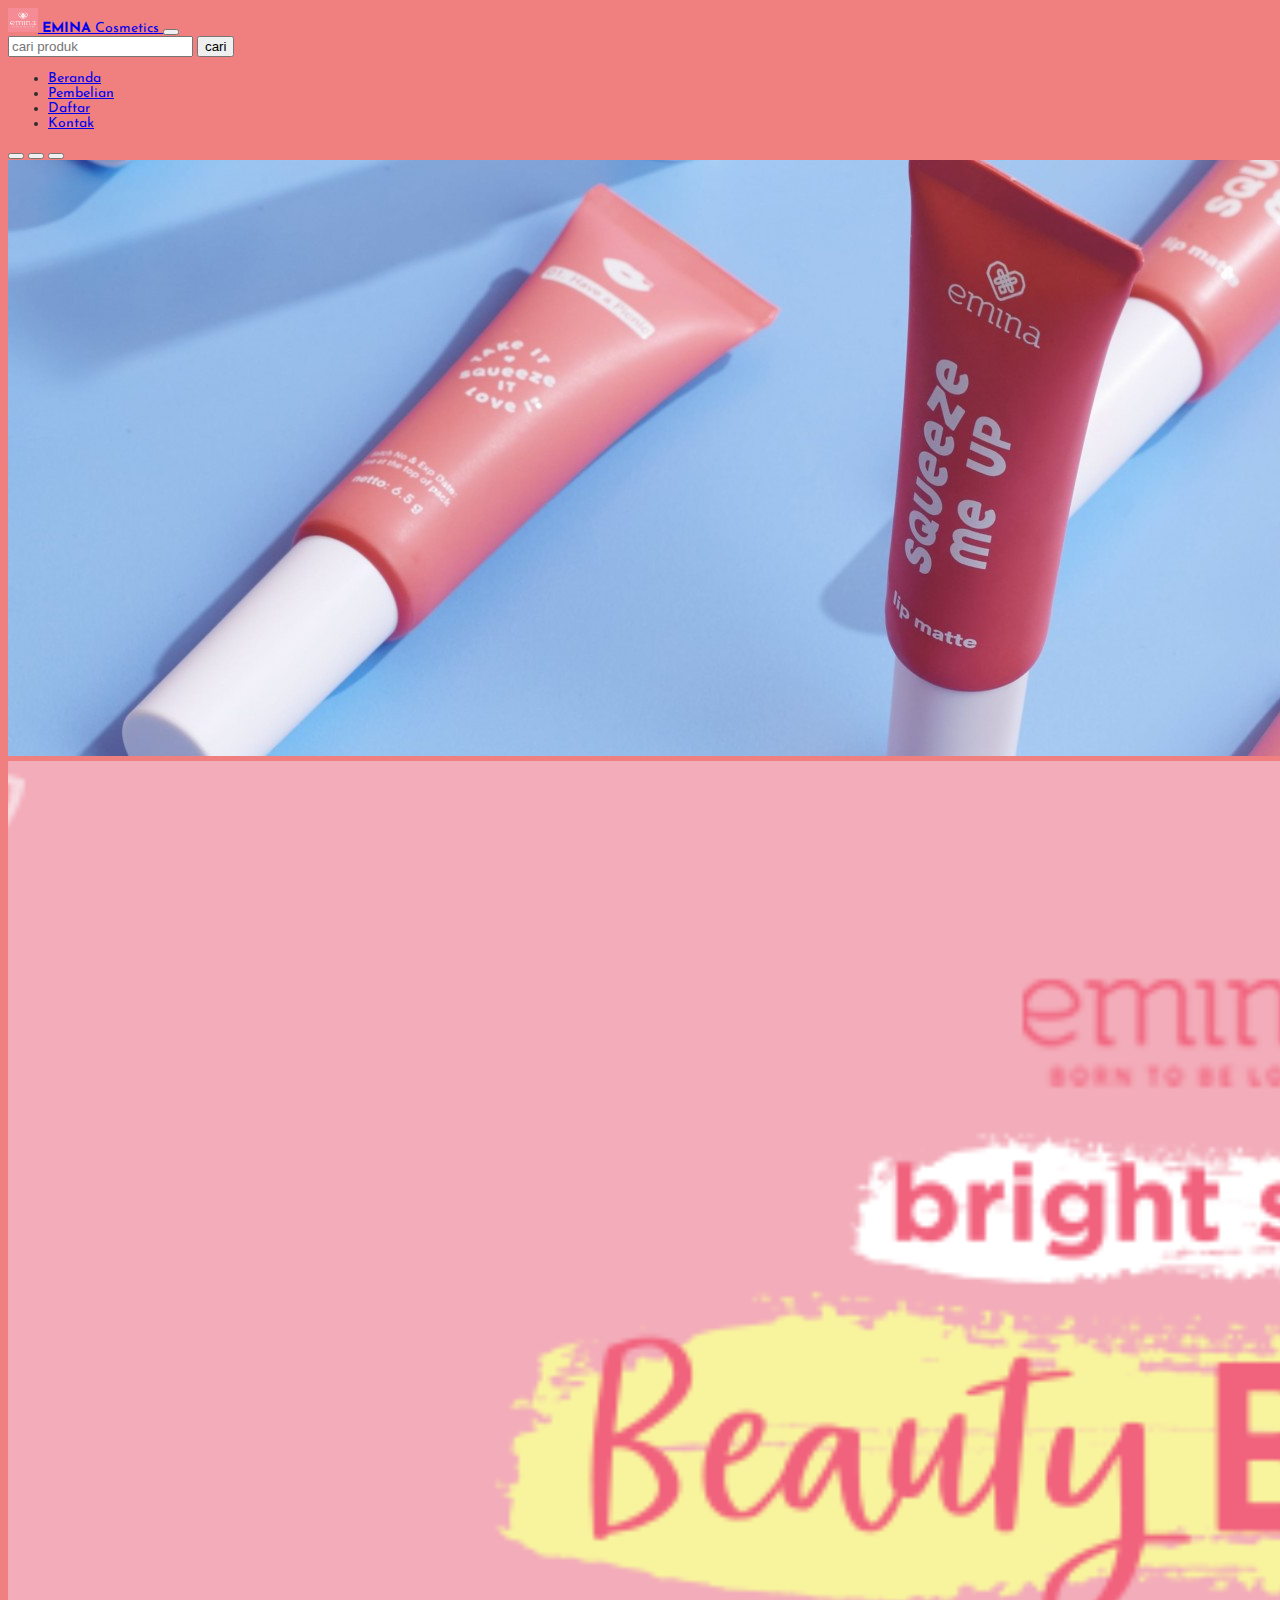
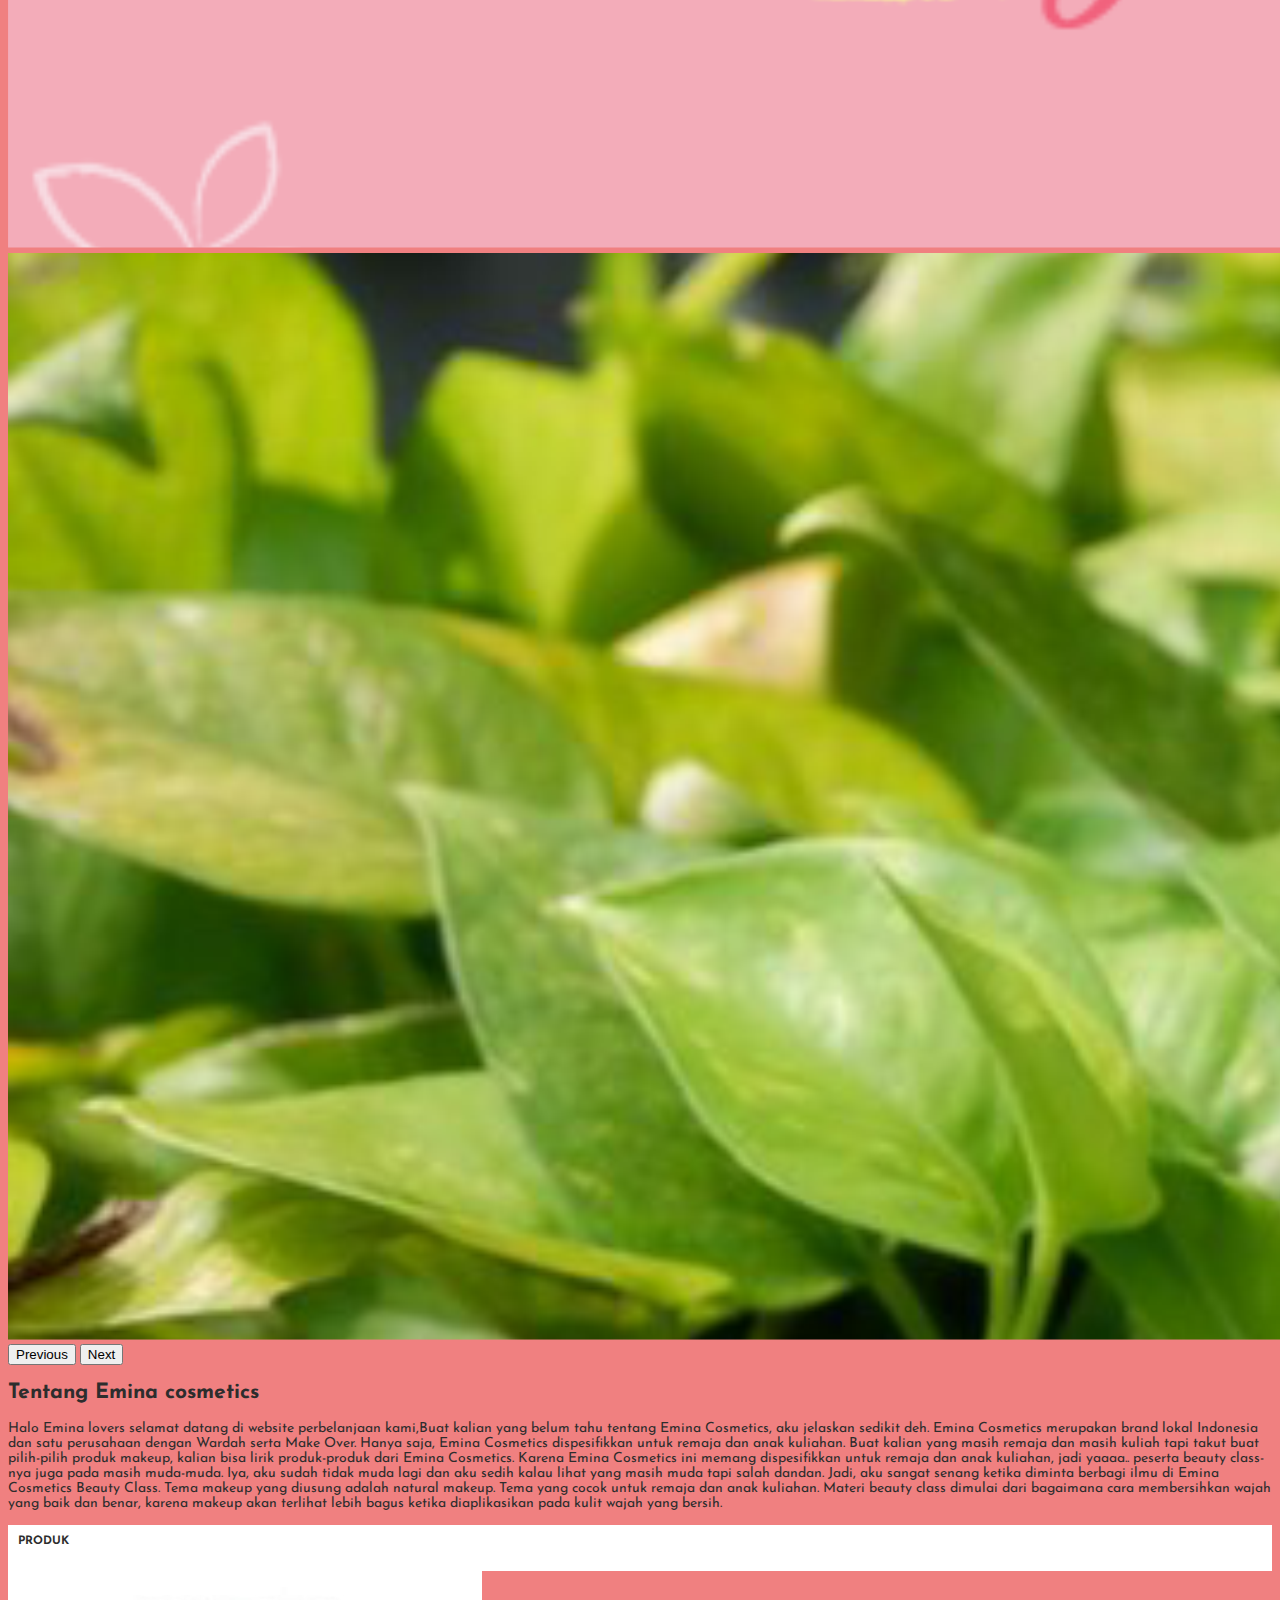
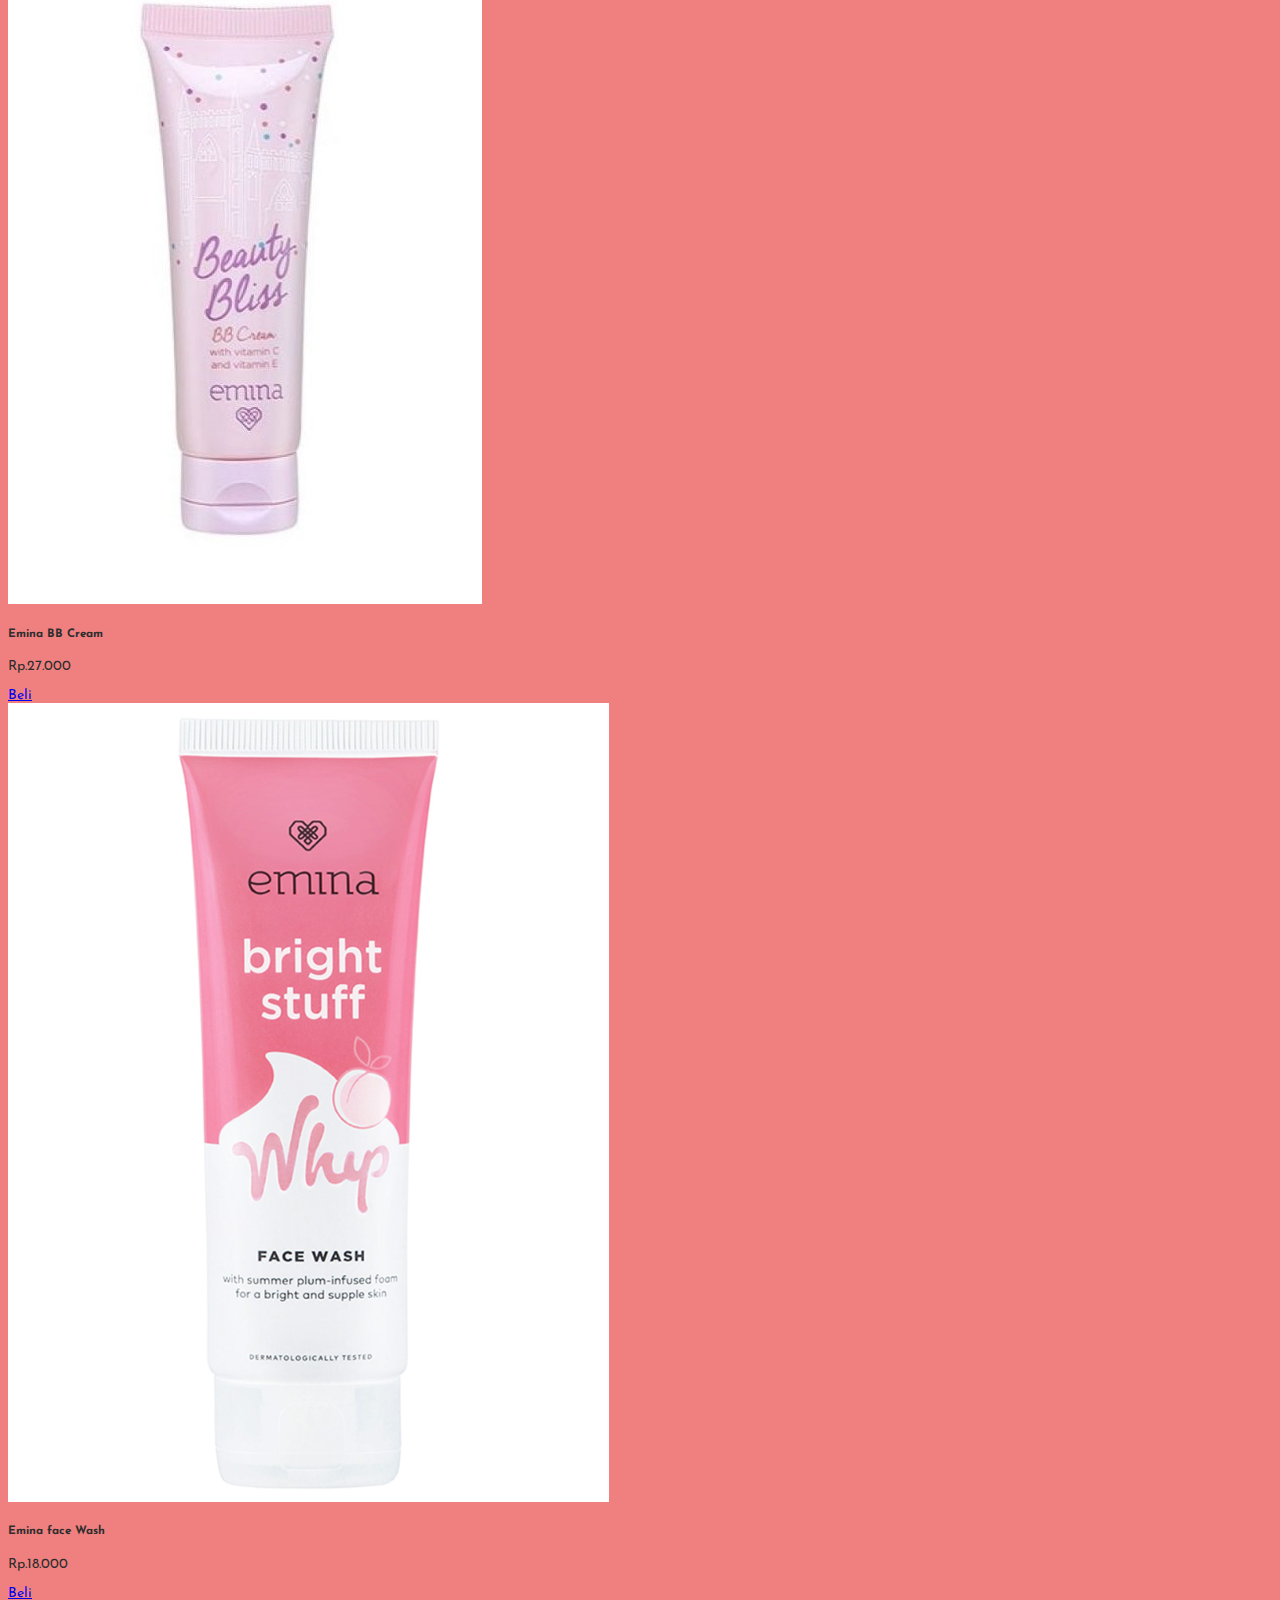
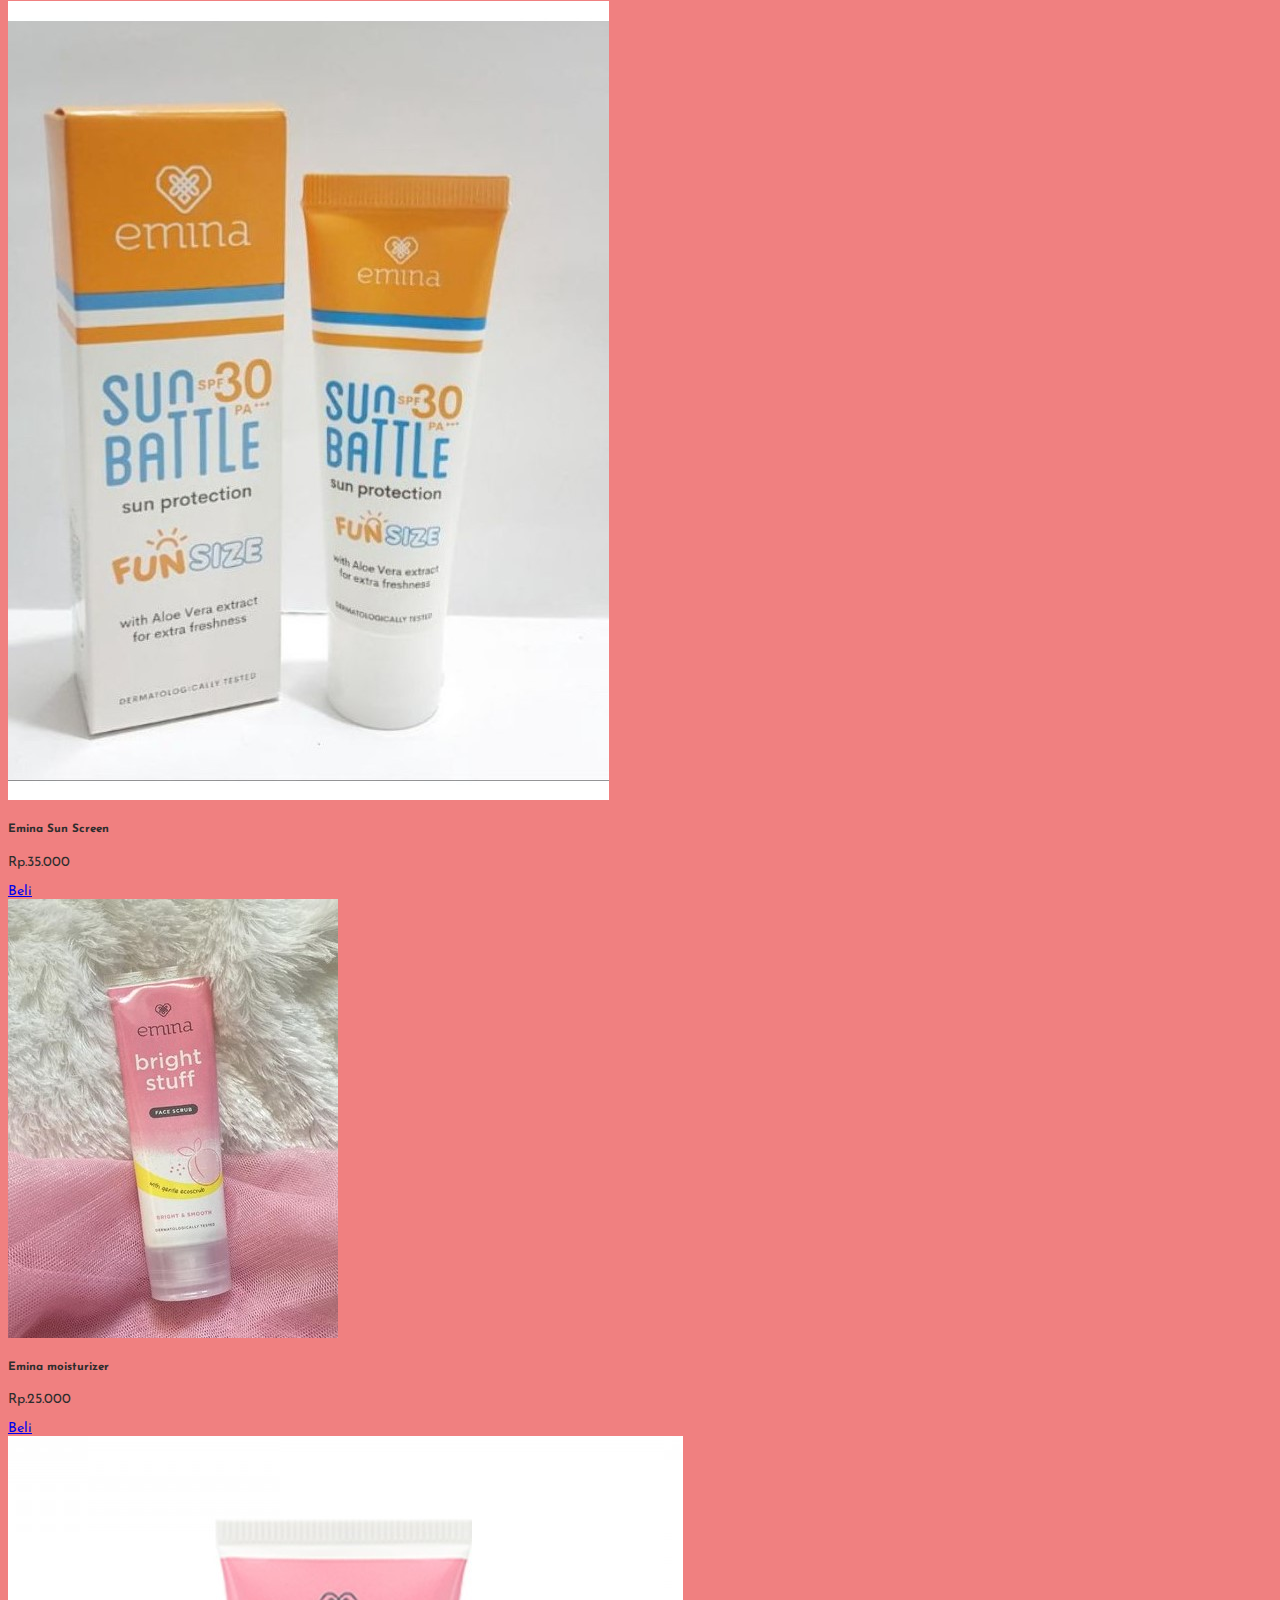
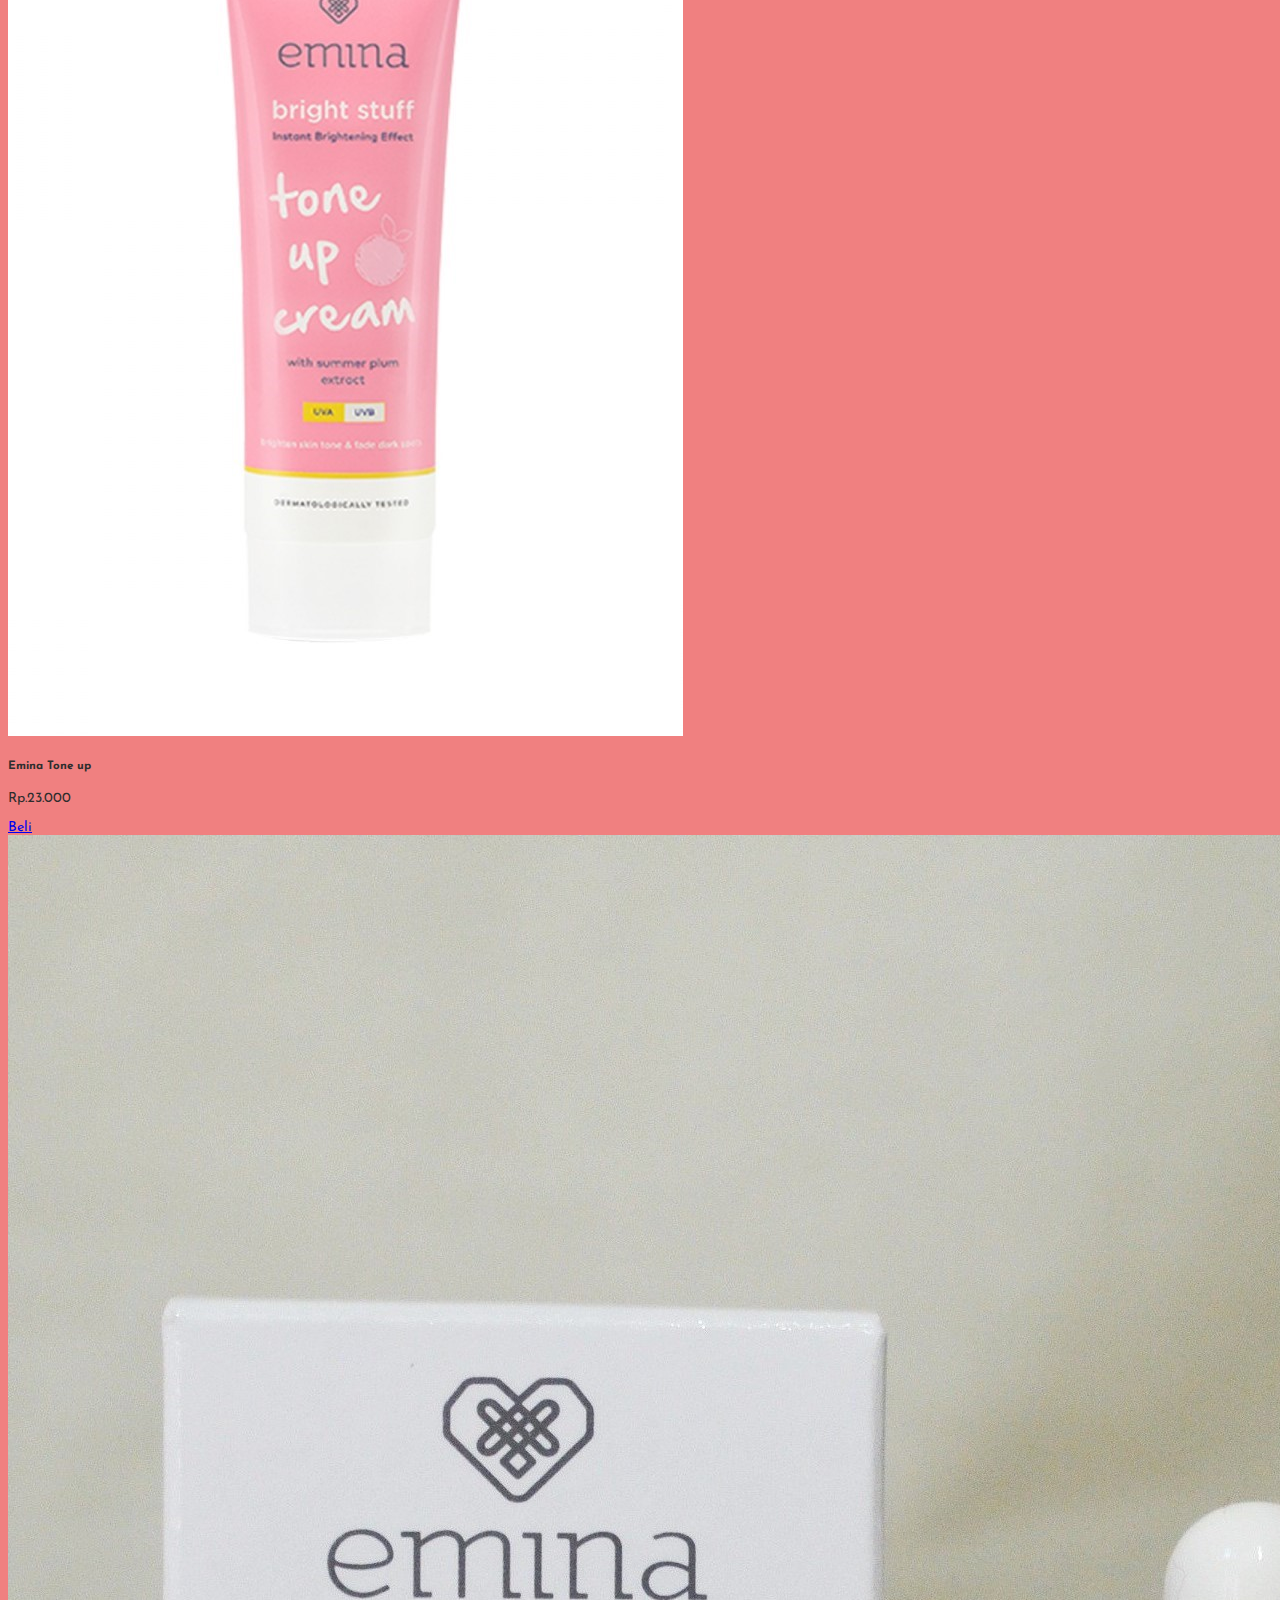
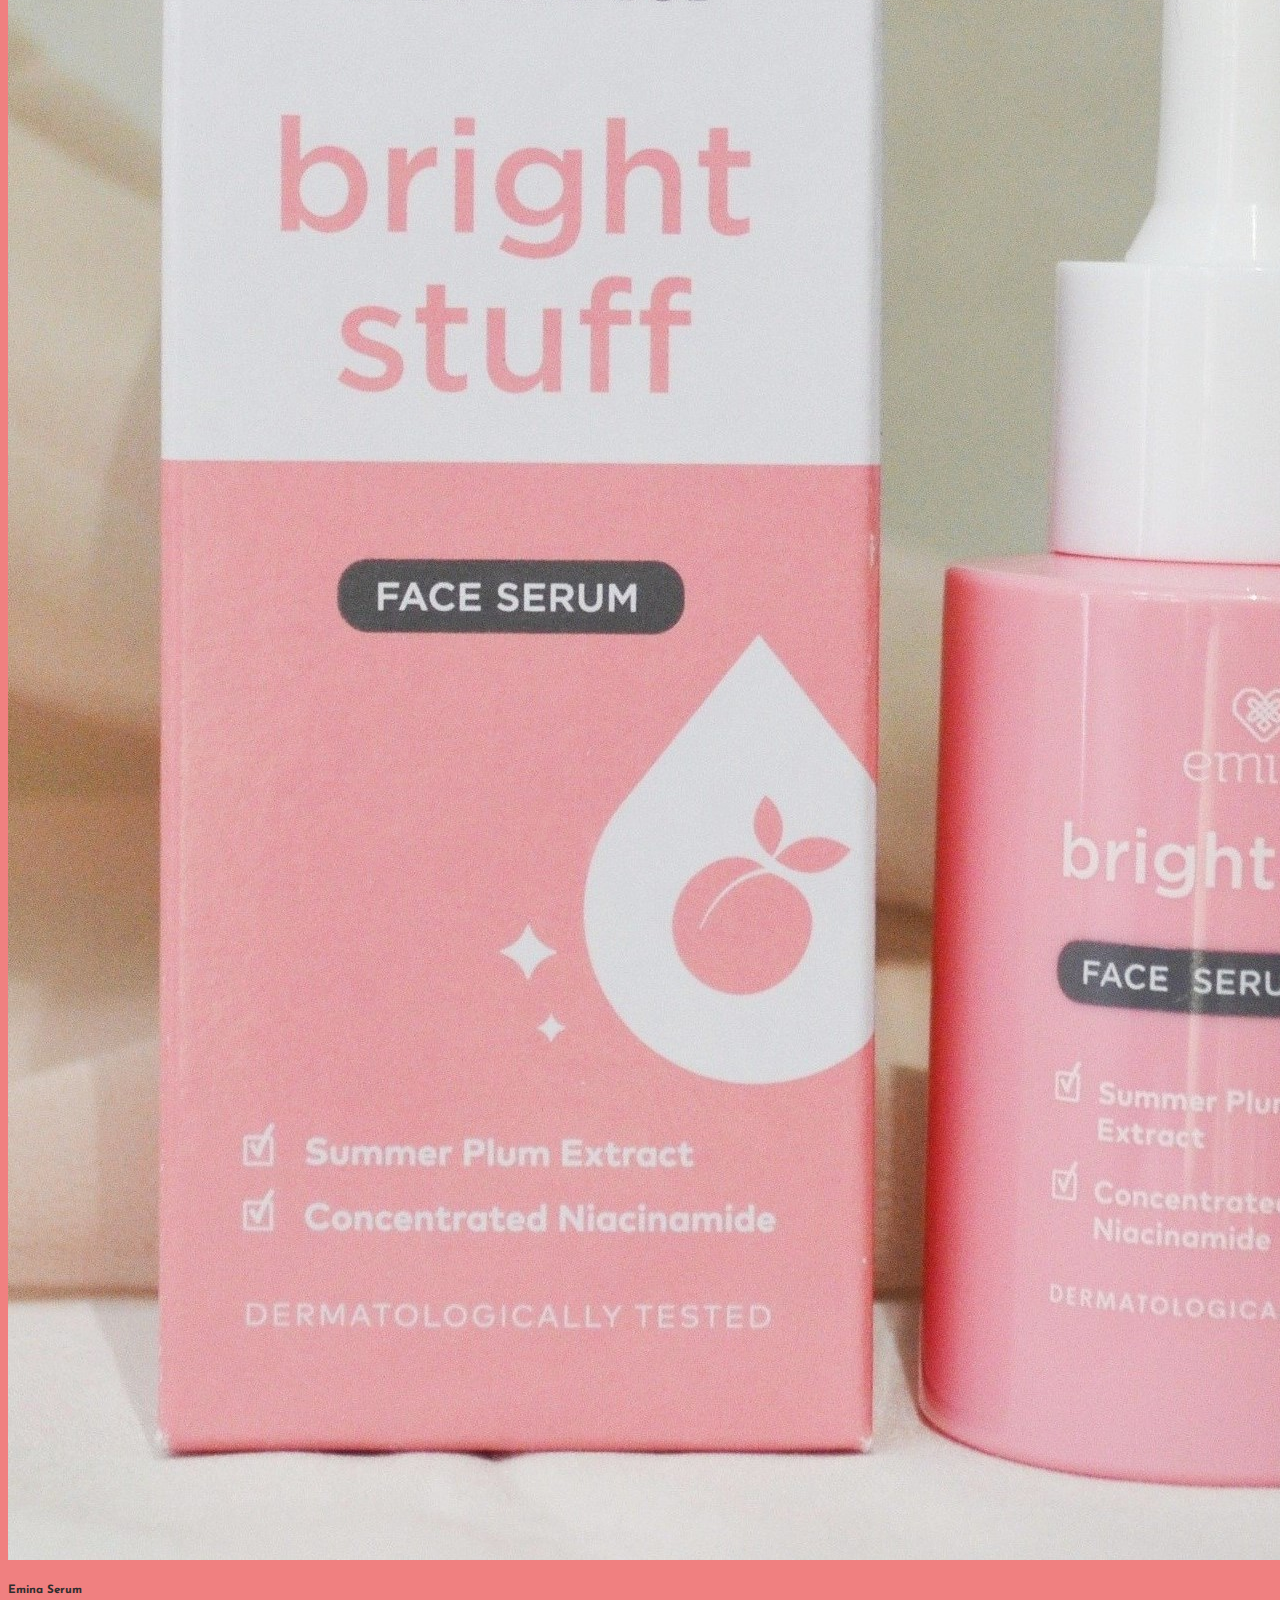
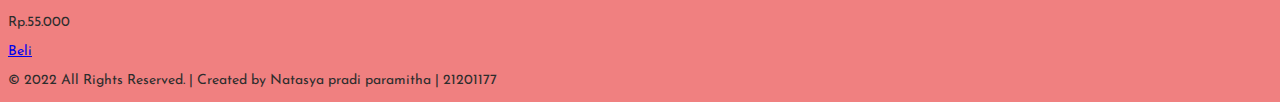
==== index.html @ 4231f4d4 "Update index.html" ====
<!doctype html>
<html lang="en">
  <head>
    <meta charset="utf-8">
    <meta name="viewport" content="width=device-width, initial-scale=1">
    <title>EMINA COSMETICS-Home</title>
    <link href="https://cdn.jsdelivr.net/npm/bootstrap@5.3.0-alpha1/dist/css/bootstrap.min.css" rel="stylesheet" integrity="sha384-GLhlTQ8iRABdZLl6O3oVMWSktQOp6b7In1Zl3/Jr59b6EGGoI1aFkw7cmDA6j6gD" crossorigin="anonymous">
    <link rel="stylesheet" type="text/css" href="homestyle.css">
    <link rel="stylesheet" type="text/css" href="fontawesome/css/all.min.css">
  </head>
  <body>
    <!-- awal navbar-->
    <nav class="navbar navbar-expand-lg navbar-dark bg-dark">
        <div class="container">
            <a class="navbar-brand" href="#">
                <img src="/img/logo.png" alt="Logo" width="30" height="24" class="me-2">
                <strong>EMINA</strong> Cosmetics
              </a>
          <button class="navbar-toggler" type="button" data-bs-toggle="collapse" data-bs-target="#navbarNav" aria-controls="navbarNav" aria-expanded="false" aria-label="Toggle navigation">
            <span class="navbar-toggler-icon"></span>
          </button>
          <div class="collapse navbar-collapse" id="navbarNav">
            <form class="d-flex" role="search">
                <input class="form-control me-2" type="search" placeholder="cari produk" aria-label="Search">
                <button class="btn btn-light" type="submit">cari</button>
              </form>
            <ul class="navbar-nav ms-auto">
              <li class="nav-item">
                <a class="nav-link active" aria-current="page" href="index.html">Beranda</a>
              </li>
              <li class="nav-item">
                <a class="nav-link" href="pembelian.html">Pembelian</a>
              </li>
              <li class="nav-item">
                <a class="nav-link" href="produk.html">Daftar</a>
              </li>
              <li class="nav-item">
                <a class="nav-link" href="kontak.html">Kontak</a>
              </li>
            </ul>
          </div>
        </div>
      </nav>
      <!-- akhir navbar-->

      <!-- awal slide-->
      <div class="container mt-5">
      <div id="carouselExampleIndicators" class="carousel slide">
        <div class="carousel-indicators">
          <button type="button" data-bs-target="#carouselExampleIndicators" data-bs-slide-to="0" class="active" aria-current="true" aria-label="Slide 1"></button>
          <button type="button" data-bs-target="#carouselExampleIndicators" data-bs-slide-to="1" aria-label="Slide 2"></button>
          <button type="button" data-bs-target="#carouselExampleIndicators" data-bs-slide-to="2" aria-label="Slide 3"></button>
        </div>
        <div class="carousel-inner">
          <div class="carousel-item active">
            <img src="/img/sampul/sampul 1 cpy.jpg" class="d-block img-fluid" alt="...">
          </div>
          <div class="carousel-item">
            <img src="/img/sampul/sampulcrop 3.png" class="d-block img-fluid" alt="...">
          </div>
          <div class="carousel-item">
            <img src="/img/sampul/sampul crop2.png" class="d-block img-fluid" alt="...">
          </div>
        </div>
        <button class="carousel-control-prev" type="button" data-bs-target="#carouselExampleIndicators" data-bs-slide="prev">
          <span class="carousel-control-prev-icon" aria-hidden="true"></span>
          <span class="visually-hidden">Previous</span>
        </button>
        <button class="carousel-control-next" type="button" data-bs-target="#carouselExampleIndicators" data-bs-slide="next">
          <span class="carousel-control-next-icon" aria-hidden="true"></span>
          <span class="visually-hidden">Next</span>
        </button>
      </div>
    </div> 
      <!-- akhir slide-->

      <!-- penganalan produk -->
    <div class="container mt-4">
        <div class="row">
          <div class="col-12">
            <h2 class="text-center mb-3">Tentang Emina cosmetics</h2>
            <p class="text-center">Halo Emina lovers selamat datang di website perbelanjaan kami,Buat kalian yang belum tahu tentang Emina Cosmetics, aku jelaskan sedikit deh. Emina Cosmetics merupakan brand lokal Indonesia dan satu perusahaan dengan Wardah serta Make Over. Hanya saja, Emina Cosmetics dispesifikkan untuk remaja dan anak kuliahan. Buat kalian yang masih remaja dan masih kuliah tapi takut buat pilih-pilih produk makeup, kalian bisa lirik produk-produk dari Emina Cosmetics.

                Karena Emina Cosmetics ini memang dispesifikkan untuk remaja dan anak kuliahan, jadi yaaaa.. peserta beauty class-nya juga pada masih muda-muda. Iya, aku sudah tidak muda lagi dan aku sedih kalau lihat yang masih muda tapi salah dandan. Jadi, aku sangat senang ketika diminta berbagi ilmu di Emina Cosmetics Beauty Class.
                
                Tema makeup yang diusung adalah natural makeup. Tema yang cocok untuk remaja dan anak kuliahan. Materi beauty class dimulai dari bagaimana cara membersihkan wajah yang baik dan benar, karena makeup akan terlihat lebih bagus ketika diaplikasikan pada kulit wajah yang bersih.</p>
          </div>
        </div>
      </div>
      <!-- akhir pengenalan produk -->

      <!-- awal produk -->
        <div class="container mt-5">
        <div class="judul-produk" style="background-color: rgb(255, 255, 255); padding: 5px 10px;">
            <h5 class="text-center" style="margin-top: 5px;">PRODUK</h5>
        </div>
         <div class="row">
            <div class="col-lg-2 col-md-2 col-sm-4 col-6 mt-2">
                <div class="card text-center" >
                    <img src="/img/bb cream f.jpg" class="card-img-top" alt="...">
                    <div class="card-body">
                      <h5 class="card-title">Emina BB Cream</h5>
                      <p class="card-text">Rp.27.000</p>
                      <a href="#" class="btn btn-dark d-grid ">Beli</a>
                    </div>
                  </div>
            </div>

            <div class="col-lg-2 col-md-2 col-sm-4 col-6 mt-2">
                <div class="card text-center" >
                    <img src="/img/sabun f.png" class="card-img-top" alt="...">
                    <div class="card-body">
                      <h5 class="card-title">Emina face Wash</h5>
                      <p class="card-text">Rp.18.000</p>
                      <a href="#" class="btn btn-dark d-grid ">Beli</a>
                    </div>
                  </div>
            </div>

            <div class="col-lg-2 col-md-2 col-sm-4 col-6 mt-2">
                <div class="card text-center" >
                    <img src="/img/sun f.jpeg" class="card-img-top" alt="...">
                    <div class="card-body">
                      <h5 class="card-title">Emina Sun Screen</h5>
                      <p class="card-text">Rp.35.000</p>
                      <a href="#" class="btn btn-dark d-grid ">Beli</a>
                    </div>
                  </div>
            </div>

            <div class="col-lg-2 col-md-2 col-sm-4 col-6 mt-2">
                <div class="card text-center" >
                    <img src="/img/pelembab f.jpeg" class="card-img-top" alt="...">
                    <div class="card-body">
                      <h5 class="card-title">Emina moisturizer</h5>
                      <p class="card-text">Rp.25.000</p>
                      <a href="#" class="btn btn-dark d-grid ">Beli</a>
                    </div>
                  </div>
            </div>

            <div class="col-lg-2 col-md-2 col-sm-4 col-6 mt-2">
                <div class="card text-center" >
                    <img src="/img/tone up f.jpg" class="card-img-top" alt="...">
                    <div class="card-body">
                      <h5 class="card-title">Emina Tone up</h5>
                      <p class="card-text">Rp.23.000</p>
                      <a href="#" class="btn btn-dark d-grid ">Beli</a>
                    </div>
                  </div>
            </div>

            <div class="col-lg-2 col-md-2 col-sm-4 col-6 mt-2">
                <div class="card text-center" >
                    <img src="/img/serum ff.jpeg" class="card-img-top" alt="...">
                    <div class="card-body">
                      <h5 class="card-title">Emina Serum</h5>
                      <p class="card-text">Rp.55.000</p>
                      <a href="#" class="btn btn-dark d-grid ">Beli</a>
                    </div>
                  </div>
            </div>

            </div>
        </div>
      <!-- akhir produk -->

      <!-- footer -->
      <footer class="bg-light p-5 mt-5">
        <div class="container">
          <div class="row">
            <div class="col-md-6">
              <div class="col-12">
                <p class="text-center"> © 2022 All Rights Reserved. <span> | Created by Natasya pradi paramitha | 21201177</span></p>
              </div>
            </div>
          </div>
        </div>
      </footer>
      <!--akhir footer -->
    <script src="https://cdn.jsdelivr.net/npm/bootstrap@5.3.0-alpha1/dist/js/bootstrap.bundle.min.js" integrity="sha384-w76AqPfDkMBDXo30jS1Sgez6pr3x5MlQ1ZAGC+nuZB+EYdgRZgiwxhTBTkF7CXvN" crossorigin="anonymous"></script>
  </body>
</html>
---- homestyle.css ----
@import url('https://fonts.googleapis.com/css2?family=Josefin+Sans:ital,wght@0,100;0,200;0,300;0,400;0,500;0,600;0,700;1,100;1,200;1,300;1,400;1,500;1,600;1,700&display=swap');

body {
    background-color: 	#F08080;
    font-family:'Josefin Sans', sans-serif;
    color: #2D2D2D;
    font-size:14px;
}
.card:hover{
    border: 1.5px solid #2D2D2D;
}
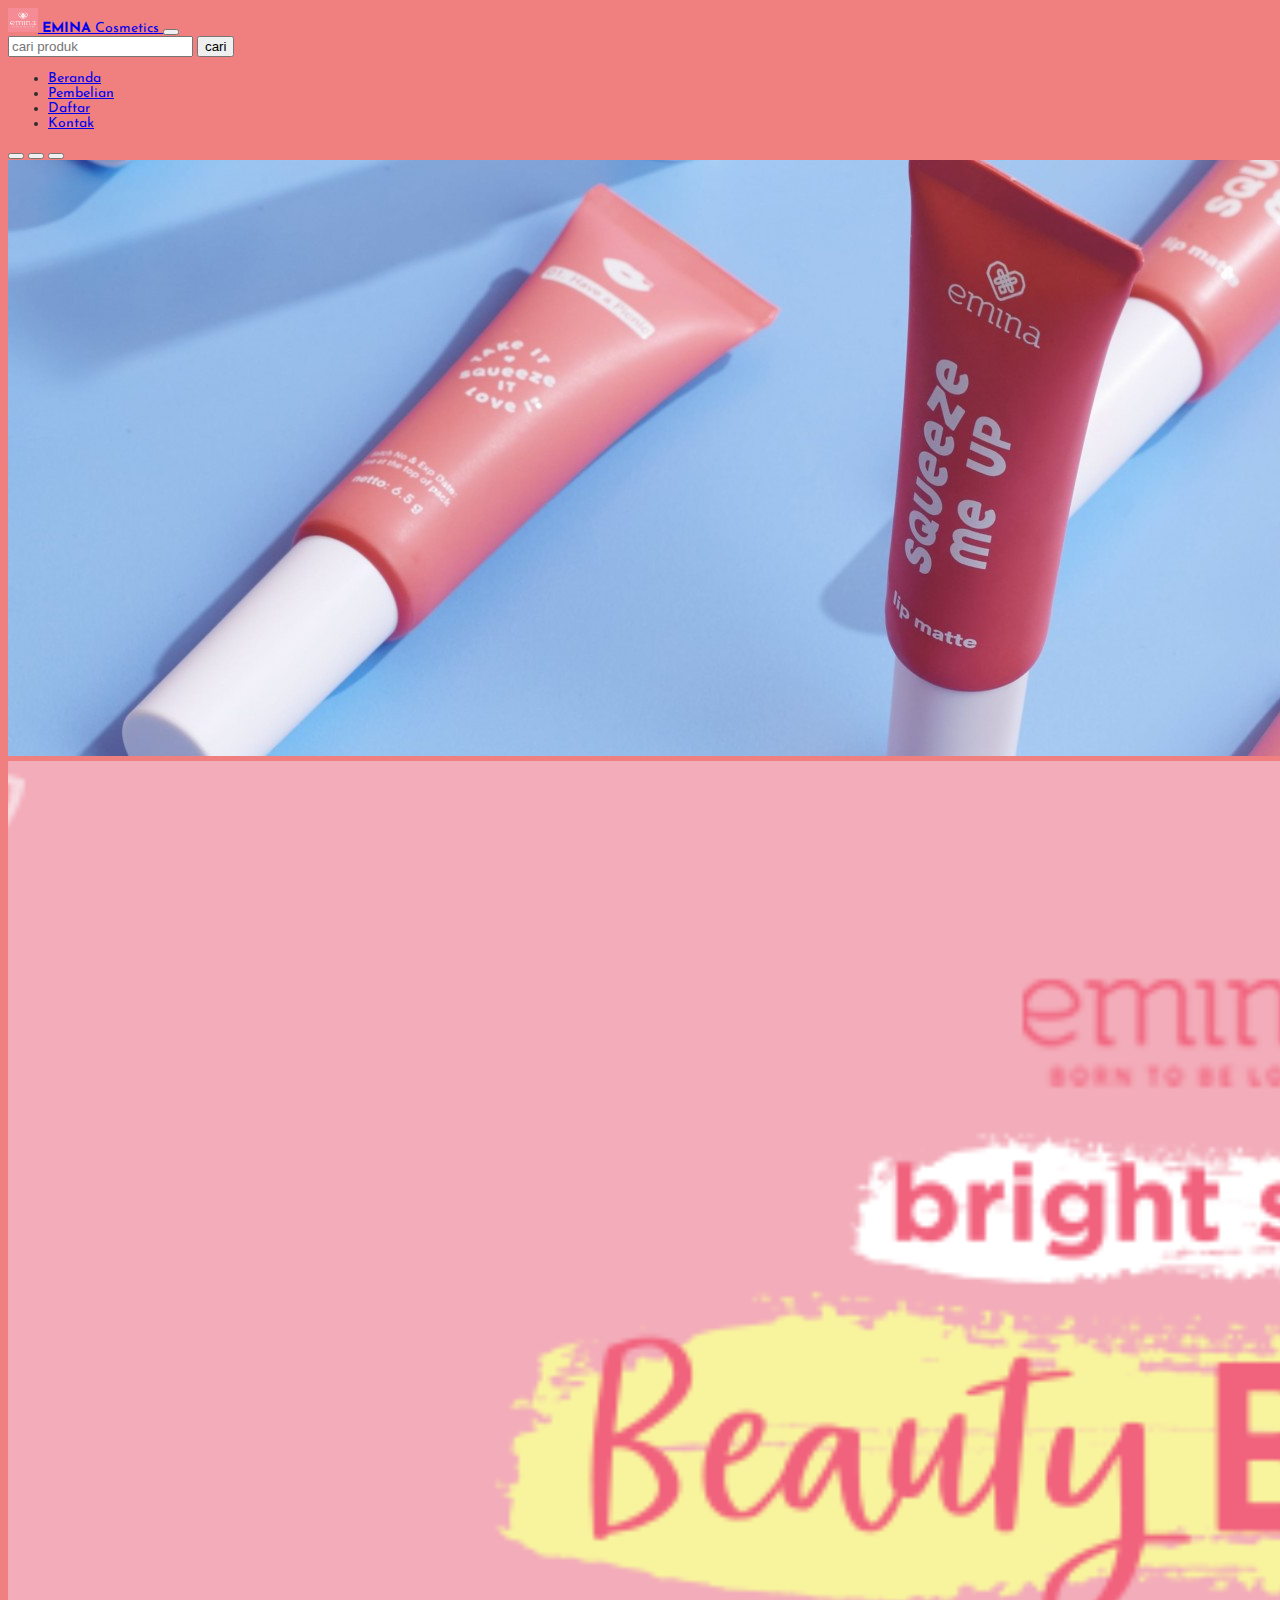
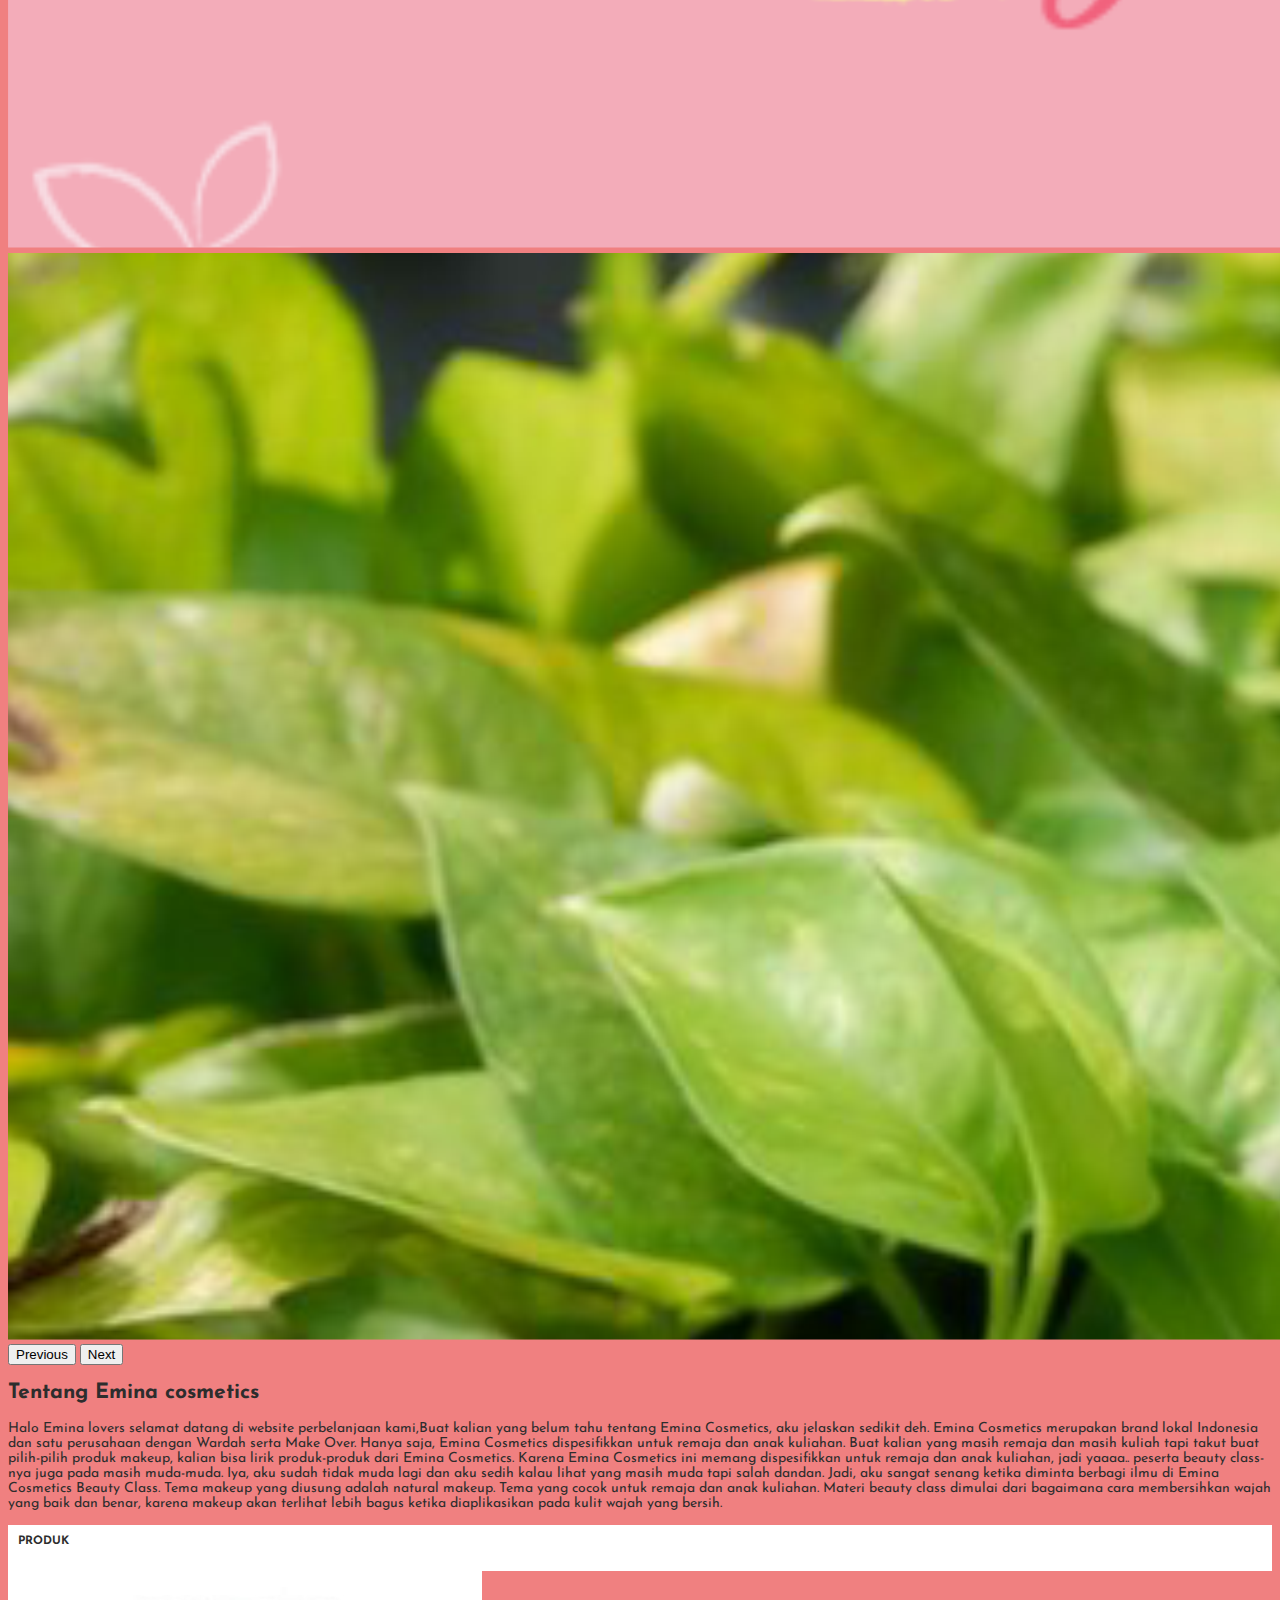
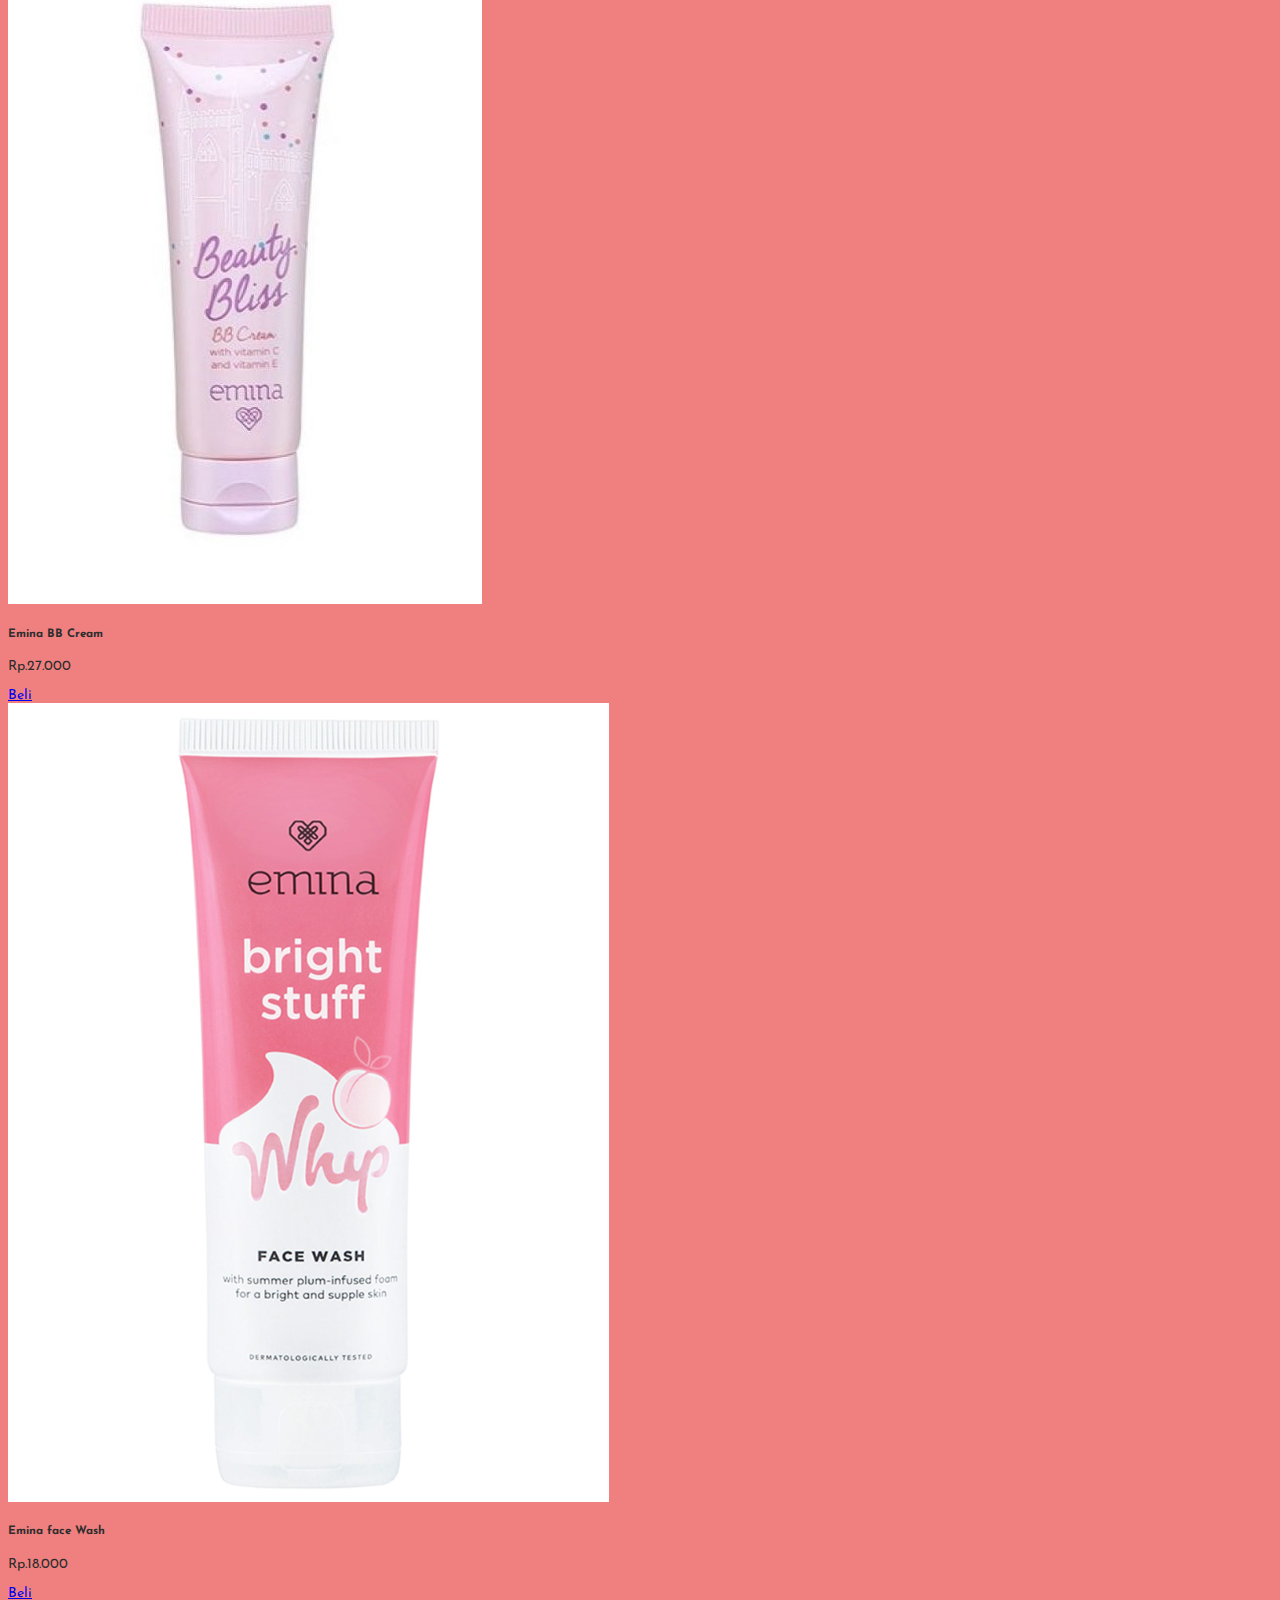
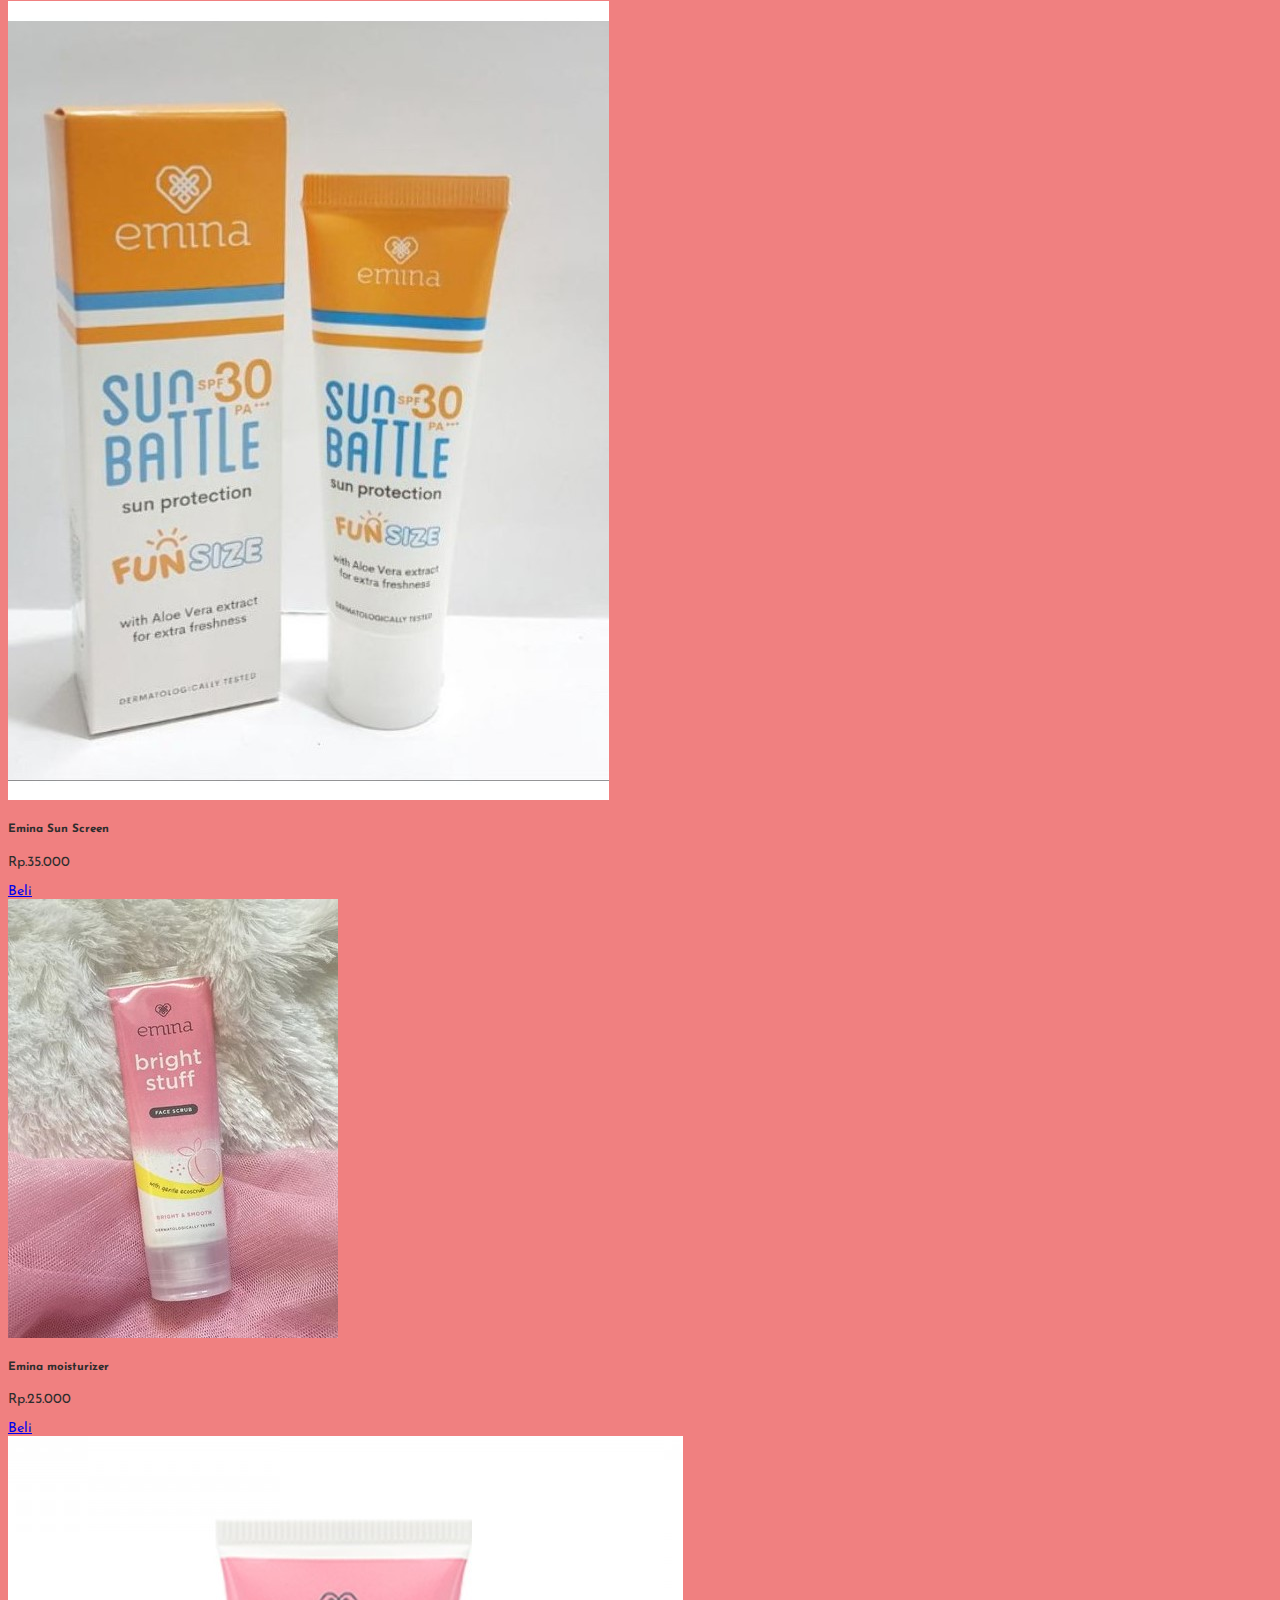
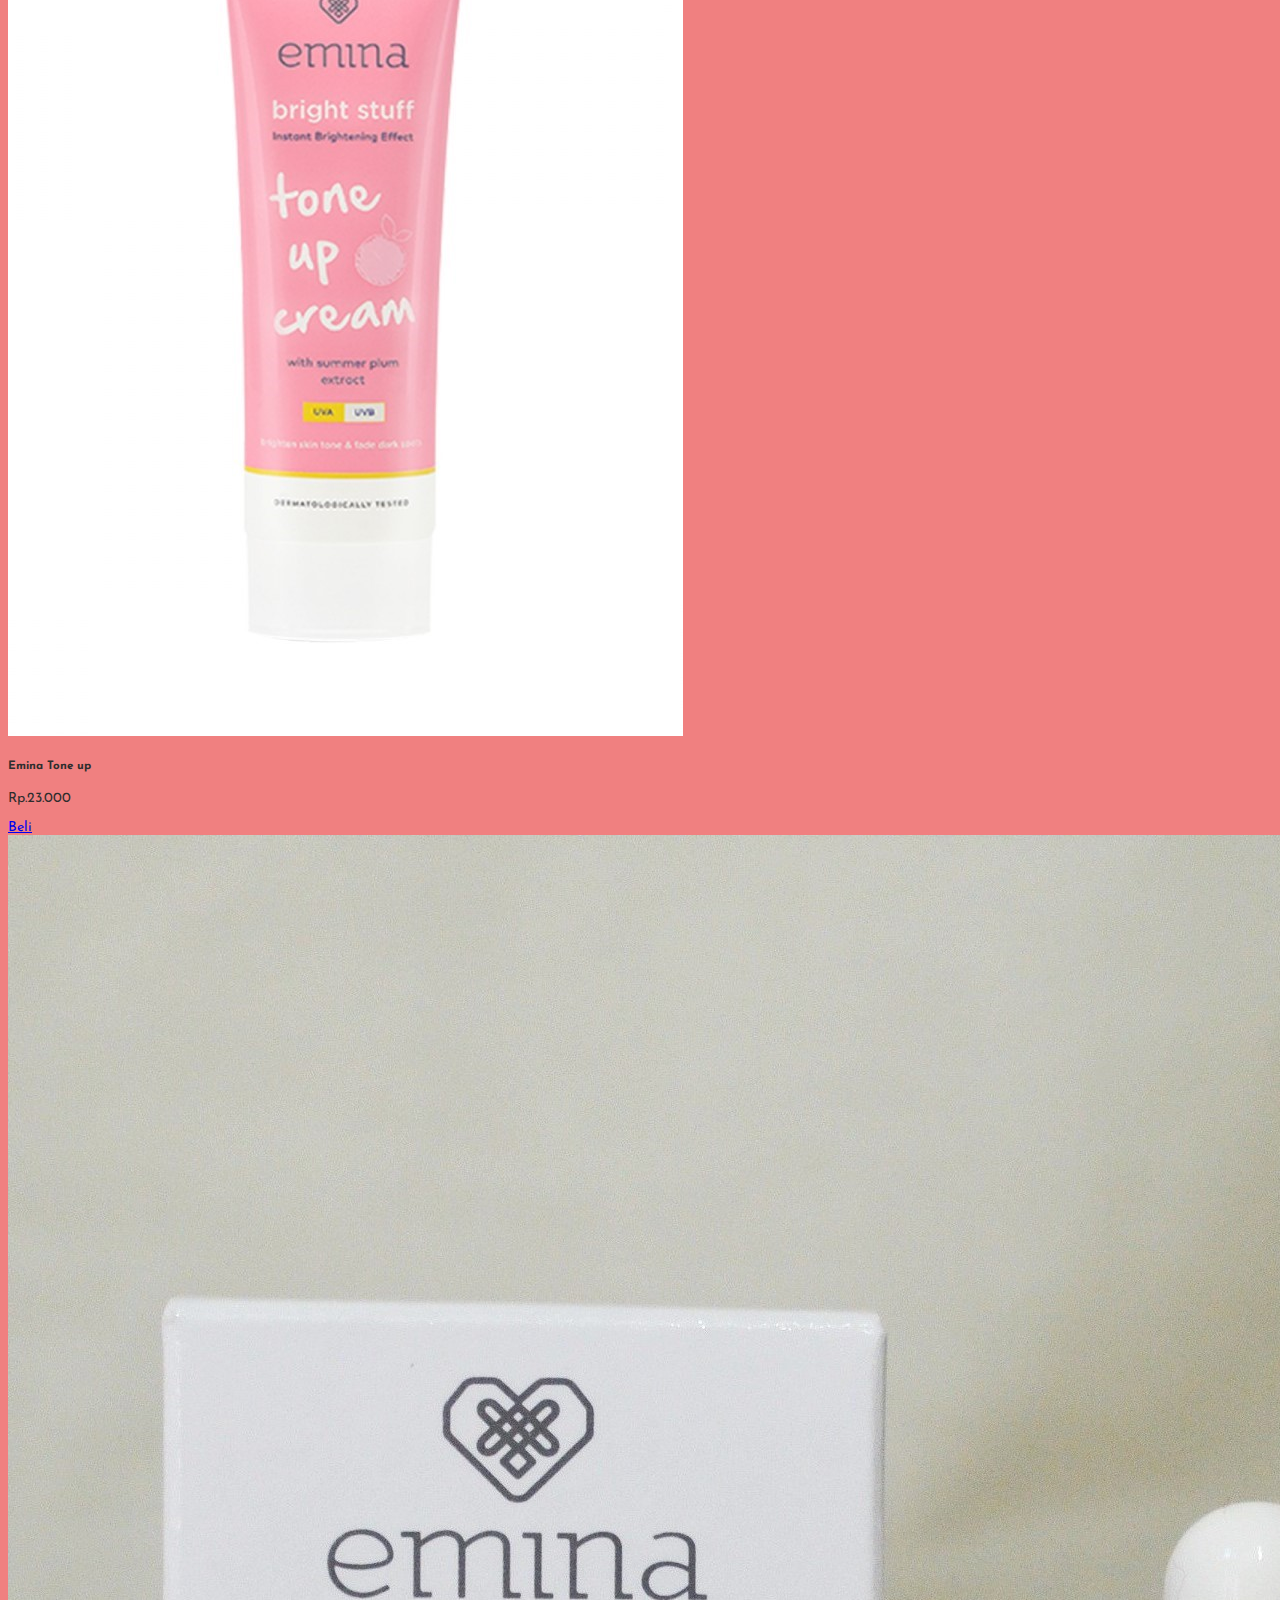
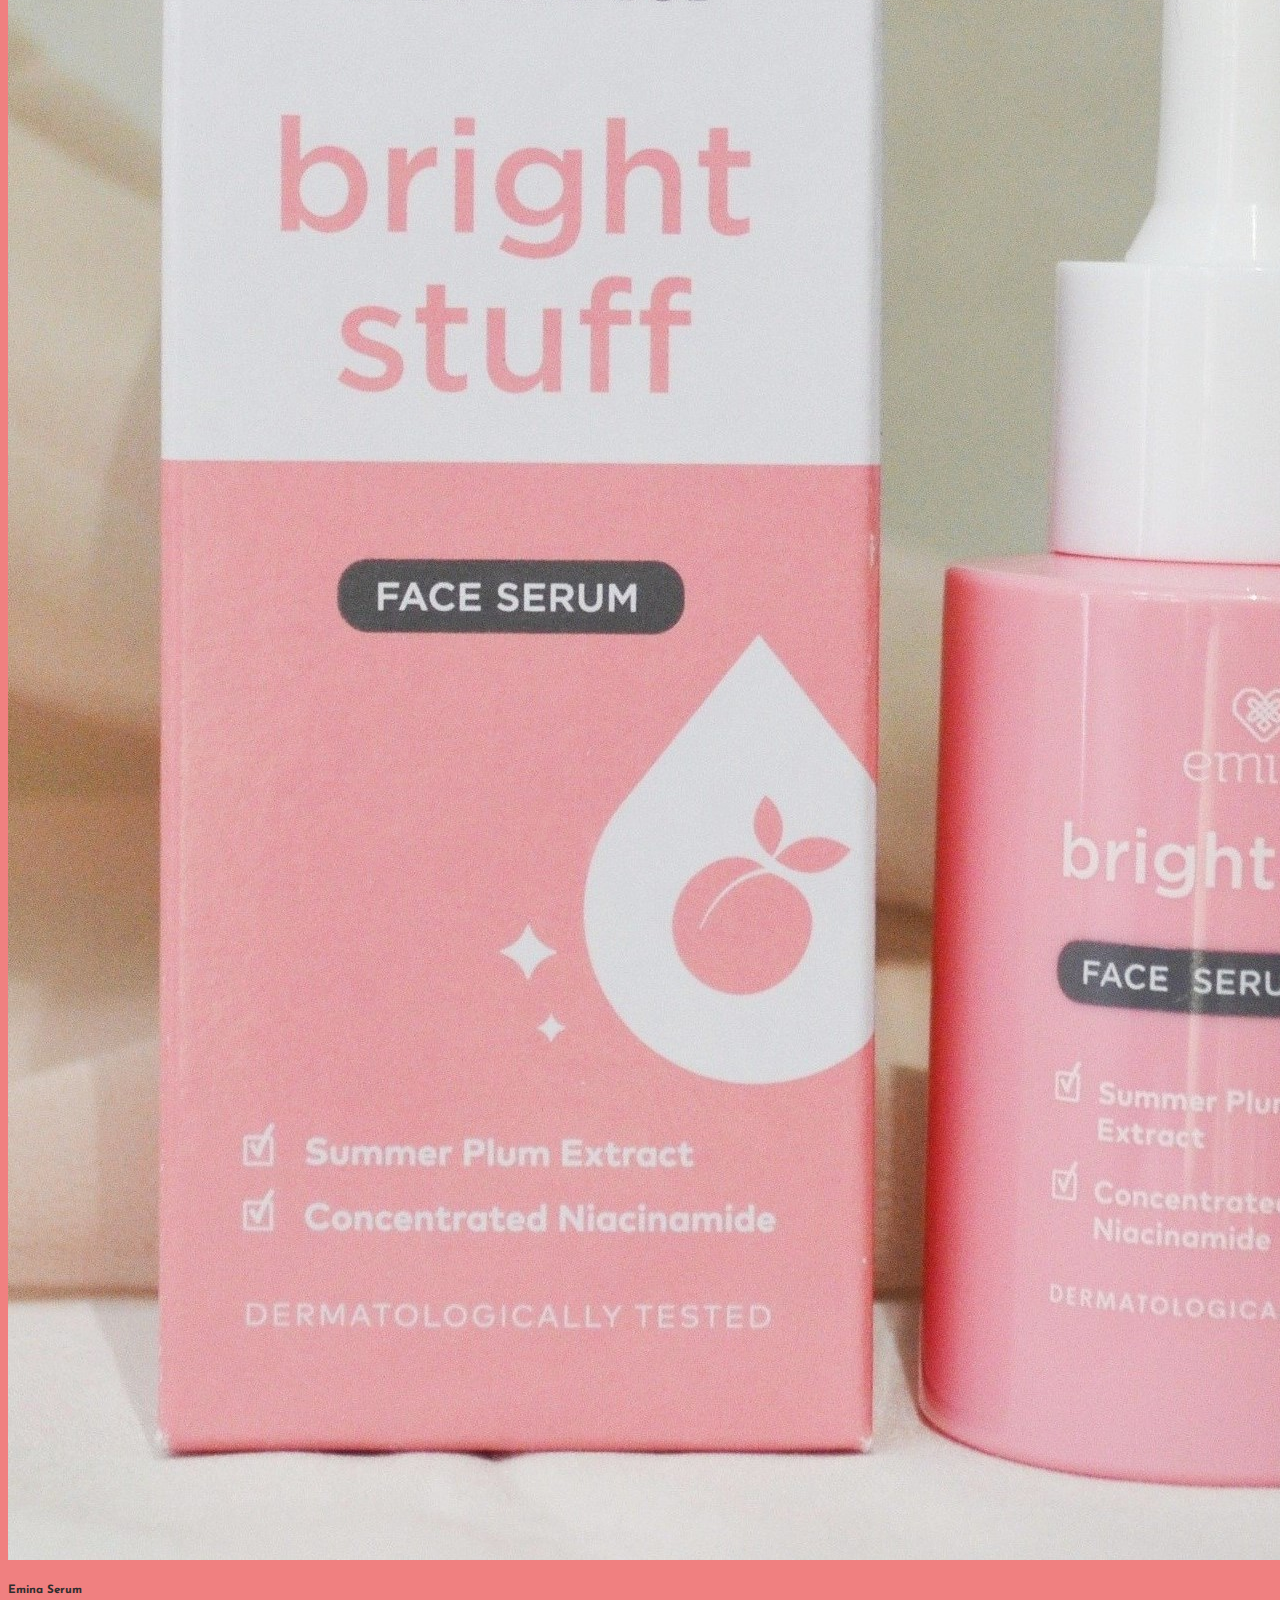
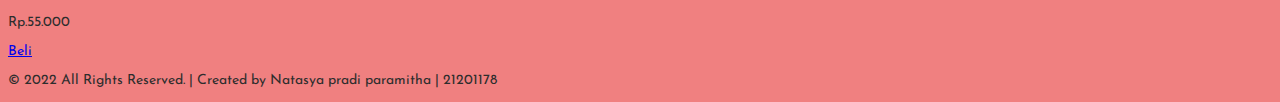
==== commit 6e9b3511: "Update index.html" ====
--- a/index.html
+++ b/index.html
@@ -13,7 +13,7 @@
     <nav class="navbar navbar-expand-lg navbar-dark bg-dark">
         <div class="container">
             <a class="navbar-brand" href="#">
-                <img src="/img/logo.png" alt="Logo" width="30" height="24" class="me-2">
+                <img src="img/logo.png" alt="Logo" width="30" height="24" class="me-2">
                 <strong>EMINA</strong> Cosmetics
               </a>
           <button class="navbar-toggler" type="button" data-bs-toggle="collapse" data-bs-target="#navbarNav" aria-controls="navbarNav" aria-expanded="false" aria-label="Toggle navigation">
@@ -53,13 +53,13 @@
         </div>
         <div class="carousel-inner">
           <div class="carousel-item active">
-            <img src="/img/sampul/sampul 1 cpy.jpg" class="d-block img-fluid" alt="...">
+            <img src="img/sampul/sampul 1 cpy.jpg" class="d-block img-fluid" alt="...">
           </div>
           <div class="carousel-item">
-            <img src="/img/sampul/sampulcrop 3.png" class="d-block img-fluid" alt="...">
+            <img src="img/sampul/sampulcrop 3.png" class="d-block img-fluid" alt="...">
           </div>
           <div class="carousel-item">
-            <img src="/img/sampul/sampul crop2.png" class="d-block img-fluid" alt="...">
+            <img src="img/sampul/sampul crop2.png" class="d-block img-fluid" alt="...">
           </div>
         </div>
         <button class="carousel-control-prev" type="button" data-bs-target="#carouselExampleIndicators" data-bs-slide="prev">
@@ -97,7 +97,7 @@
          <div class="row">
             <div class="col-lg-2 col-md-2 col-sm-4 col-6 mt-2">
                 <div class="card text-center" >
-                    <img src="/img/bb cream f.jpg" class="card-img-top" alt="...">
+                    <img src="img/bb cream.jpg" class="card-img-top" alt="...">
                     <div class="card-body">
                       <h5 class="card-title">Emina BB Cream</h5>
                       <p class="card-text">Rp.27.000</p>
@@ -108,7 +108,7 @@
 
             <div class="col-lg-2 col-md-2 col-sm-4 col-6 mt-2">
                 <div class="card text-center" >
-                    <img src="/img/sabun f.png" class="card-img-top" alt="...">
+                    <img src="img/sabun f.png" class="card-img-top" alt="...">
                     <div class="card-body">
                       <h5 class="card-title">Emina face Wash</h5>
                       <p class="card-text">Rp.18.000</p>
@@ -119,7 +119,7 @@
 
             <div class="col-lg-2 col-md-2 col-sm-4 col-6 mt-2">
                 <div class="card text-center" >
-                    <img src="/img/sun f.jpeg" class="card-img-top" alt="...">
+                    <img src="img/sun f.jpeg" class="card-img-top" alt="...">
                     <div class="card-body">
                       <h5 class="card-title">Emina Sun Screen</h5>
                       <p class="card-text">Rp.35.000</p>
@@ -130,7 +130,7 @@
 
             <div class="col-lg-2 col-md-2 col-sm-4 col-6 mt-2">
                 <div class="card text-center" >
-                    <img src="/img/pelembab f.jpeg" class="card-img-top" alt="...">
+                    <img src="img/pelembab f.jpeg" class="card-img-top" alt="...">
                     <div class="card-body">
                       <h5 class="card-title">Emina moisturizer</h5>
                       <p class="card-text">Rp.25.000</p>
@@ -141,7 +141,7 @@
 
             <div class="col-lg-2 col-md-2 col-sm-4 col-6 mt-2">
                 <div class="card text-center" >
-                    <img src="/img/tone up f.jpg" class="card-img-top" alt="...">
+                    <img src="img/tone up f.jpg" class="card-img-top" alt="...">
                     <div class="card-body">
                       <h5 class="card-title">Emina Tone up</h5>
                       <p class="card-text">Rp.23.000</p>
@@ -152,7 +152,7 @@
 
             <div class="col-lg-2 col-md-2 col-sm-4 col-6 mt-2">
                 <div class="card text-center" >
-                    <img src="/img/serum ff.jpeg" class="card-img-top" alt="...">
+                    <img src="img/serum ff.jpeg" class="card-img-top" alt="...">
                     <div class="card-body">
                       <h5 class="card-title">Emina Serum</h5>
                       <p class="card-text">Rp.55.000</p>
@@ -171,7 +171,7 @@
           <div class="row">
             <div class="col-md-6">
               <div class="col-12">
-                <p class="text-center"> © 2022 All Rights Reserved. <span> | Created by Natasya pradi paramitha | 21201177</span></p>
+                <p class="text-center"> © 2022 All Rights Reserved. <span> | Created by Natasya pradi paramitha | 21201178</span></p>
               </div>
             </div>
           </div>
